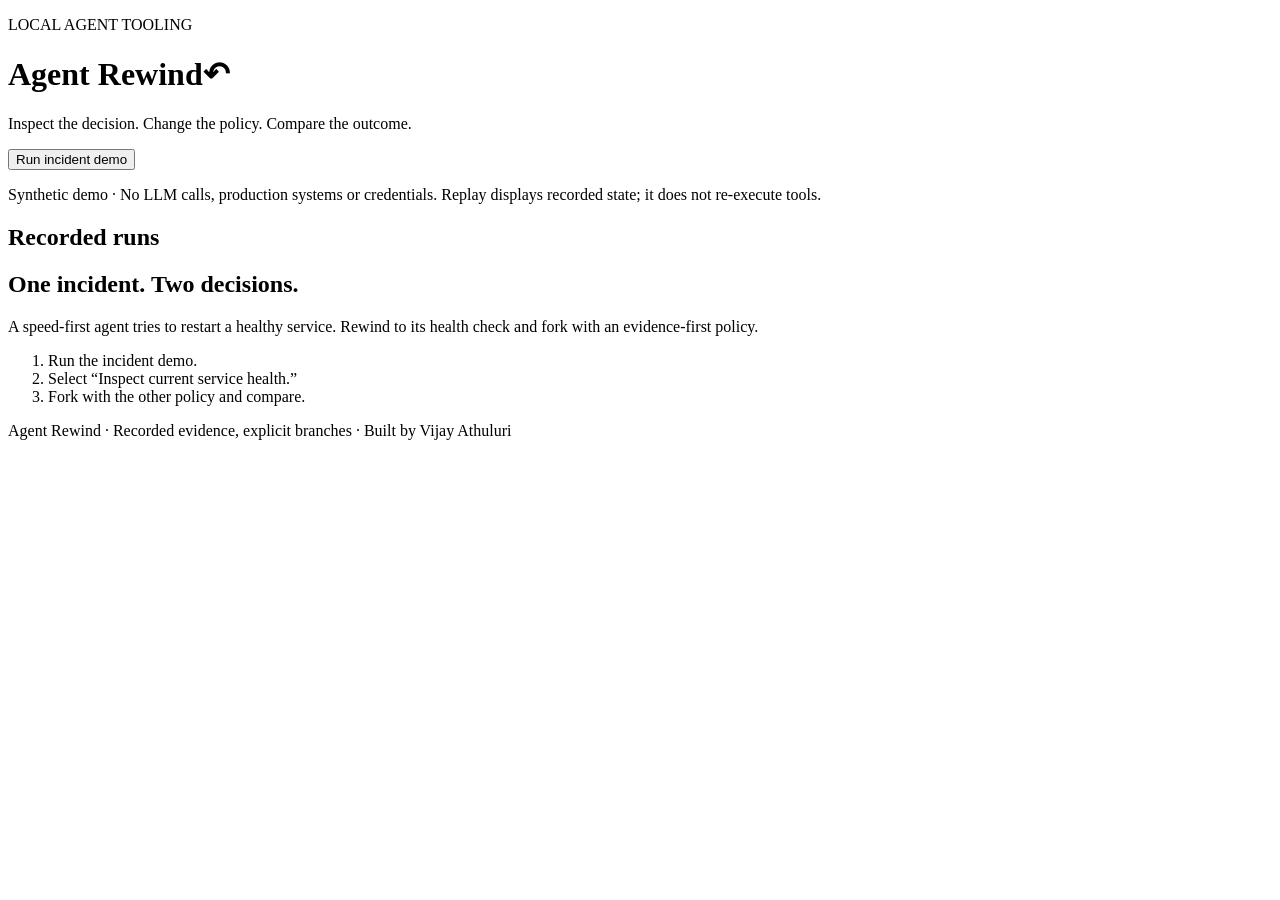
==== agent_rewind/web/index.html @ a053ab8c "Build Agent Rewind trajectory recorder and policy-fork debugger" ====
<!doctype html>
<html lang="en"><head><meta charset="utf-8"><meta name="viewport" content="width=device-width,initial-scale=1"><title>Agent Rewind · Trajectory debugger</title><link rel="stylesheet" href="/style.css"></head>
<body><header><div><p class="eyebrow">LOCAL AGENT TOOLING</p><h1>Agent Rewind<span>↶</span></h1><p>Inspect the decision. Change the policy. Compare the outcome.</p></div><button id="demo">Run incident demo</button></header>
<main><p class="notice">Synthetic demo · No LLM calls, production systems or credentials. Replay displays recorded state; it does not re-execute tools.</p><p id="message" role="status" aria-live="polite"></p>
<div class="workspace"><aside><h2>Recorded runs</h2><div id="runs"></div></aside><section><div id="empty" class="empty"><h2>One incident. Two decisions.</h2><p>A speed-first agent tries to restart a healthy service. Rewind to its health check and fork with an evidence-first policy.</p><ol><li>Run the incident demo.</li><li>Select “Inspect current service health.”</li><li>Fork with the other policy and compare.</li></ol></div><div id="detail" hidden><div class="run-heading"><div><p id="lineage" class="eyebrow"></p><h2 id="run-name"></h2></div><button id="export" class="secondary">Export JSON</button></div><div id="summary" class="summary"></div><div class="inspector"><nav aria-label="Recorded events" id="timeline"></nav><article><p id="event-kind" class="eyebrow"></p><h3 id="event-name"></h3><p class="muted">Recorded state after this event</p><pre id="state"></pre><details><summary>Inputs, output & integrity hash</summary><pre id="io"></pre></details><div class="fork-controls"><label>Alternative policy<select id="policy"><option>evidence-first</option><option>speed-first</option></select></label><button id="fork">Fork from this checkpoint</button></div><p id="fork-help" class="muted"></p></article></div><section id="comparison" hidden><h2>Branch comparison</h2><p id="shared"></p><div id="comparison-cards"></div></section></div></section></div></main><footer>Agent Rewind · Recorded evidence, explicit branches · Built by Vijay Athuluri</footer><script src="/app.js" defer></script></body></html>
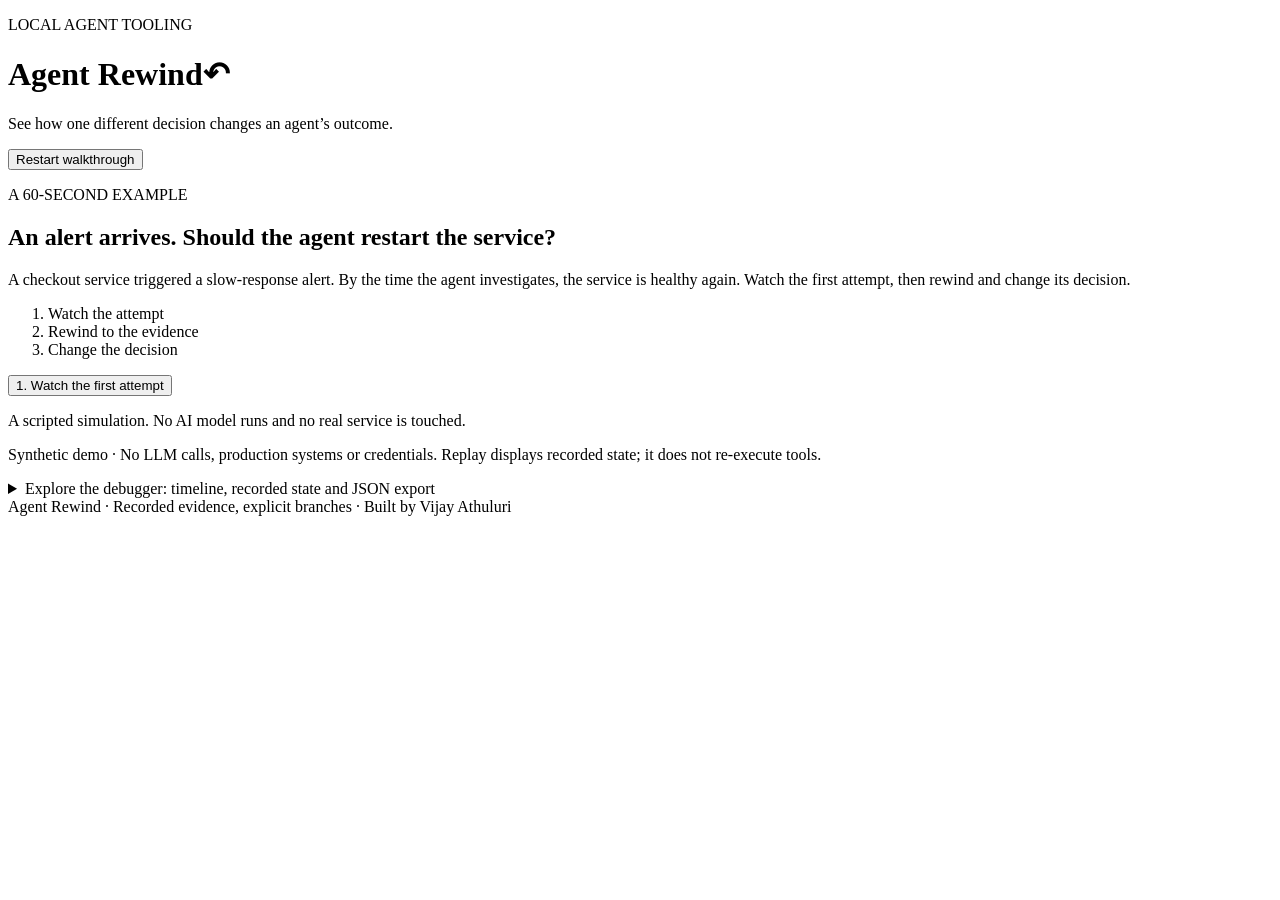
==== commit 60edf187: "Explain Agent Rewind through a guided three-step walkthrough" ====
--- a/agent_rewind/web/index.html
+++ b/agent_rewind/web/index.html
@@ -1,5 +1,5 @@
 <!doctype html>
 <html lang="en"><head><meta charset="utf-8"><meta name="viewport" content="width=device-width,initial-scale=1"><title>Agent Rewind · Trajectory debugger</title><link rel="stylesheet" href="/style.css"></head>
-<body><header><div><p class="eyebrow">LOCAL AGENT TOOLING</p><h1>Agent Rewind<span>↶</span></h1><p>Inspect the decision. Change the policy. Compare the outcome.</p></div><button id="demo">Run incident demo</button></header>
-<main><p class="notice">Synthetic demo · No LLM calls, production systems or credentials. Replay displays recorded state; it does not re-execute tools.</p><p id="message" role="status" aria-live="polite"></p>
-<div class="workspace"><aside><h2>Recorded runs</h2><div id="runs"></div></aside><section><div id="empty" class="empty"><h2>One incident. Two decisions.</h2><p>A speed-first agent tries to restart a healthy service. Rewind to its health check and fork with an evidence-first policy.</p><ol><li>Run the incident demo.</li><li>Select “Inspect current service health.”</li><li>Fork with the other policy and compare.</li></ol></div><div id="detail" hidden><div class="run-heading"><div><p id="lineage" class="eyebrow"></p><h2 id="run-name"></h2></div><button id="export" class="secondary">Export JSON</button></div><div id="summary" class="summary"></div><div class="inspector"><nav aria-label="Recorded events" id="timeline"></nav><article><p id="event-kind" class="eyebrow"></p><h3 id="event-name"></h3><p class="muted">Recorded state after this event</p><pre id="state"></pre><details><summary>Inputs, output & integrity hash</summary><pre id="io"></pre></details><div class="fork-controls"><label>Alternative policy<select id="policy"><option>evidence-first</option><option>speed-first</option></select></label><button id="fork">Fork from this checkpoint</button></div><p id="fork-help" class="muted"></p></article></div><section id="comparison" hidden><h2>Branch comparison</h2><p id="shared"></p><div id="comparison-cards"></div></section></div></section></div></main><footer>Agent Rewind · Recorded evidence, explicit branches · Built by Vijay Athuluri</footer><script src="/app.js" defer></script></body></html>
+<body><header><div><p class="eyebrow">LOCAL AGENT TOOLING</p><h1>Agent Rewind<span>↶</span></h1><p>See how one different decision changes an agent’s outcome.</p></div><button id="demo">Restart walkthrough</button></header>
+<main><section class="walkthrough" aria-labelledby="walkthrough-title"><p class="eyebrow">A 60-SECOND EXAMPLE</p><h2 id="walkthrough-title">An alert arrives. Should the agent restart the service?</h2><p class="story-intro">A checkout service triggered a slow-response alert. By the time the agent investigates, the service is healthy again. Watch the first attempt, then rewind and change its decision.</p><ol class="guide-progress"><li id="progress-1">Watch the attempt</li><li id="progress-2">Rewind to the evidence</li><li id="progress-3">Change the decision</li></ol><div id="guide-content" aria-live="polite"></div><button id="guide-next">1. Watch the first attempt</button><p class="guide-caption">A scripted simulation. No AI model runs and no real service is touched.</p></section><p class="notice">Synthetic demo · No LLM calls, production systems or credentials. Replay displays recorded state; it does not re-execute tools.</p><p id="message" role="status" aria-live="polite"></p>
+<details id="advanced" class="advanced"><summary>Explore the debugger: timeline, recorded state and JSON export</summary><div class="workspace"><aside><h2>Recorded runs</h2><div id="runs"></div></aside><section><div id="empty" class="empty"><h2>One incident. Two decisions.</h2><p>A speed-first agent tries to restart a healthy service. Rewind to its health check and fork with an evidence-first policy.</p><ol><li>Run the incident demo.</li><li>Select “Inspect current service health.”</li><li>Fork with the other policy and compare.</li></ol></div><div id="detail" hidden><div class="run-heading"><div><p id="lineage" class="eyebrow"></p><h2 id="run-name"></h2></div><button id="export" class="secondary">Export JSON</button></div><div id="summary" class="summary"></div><div class="playback"><button id="previous" class="secondary" aria-label="Previous step">←</button><button id="play" class="secondary">Play recorded steps</button><button id="next" class="secondary" aria-label="Next step">→</button><label class="scrub-label">Checkpoint<input id="scrub" type="range" min="0" max="4" value="0"></label><span id="step-count" class="muted"></span></div><div class="inspector"><nav aria-label="Recorded events" id="timeline"></nav><article><p id="event-kind" class="eyebrow"></p><h3 id="event-name"></h3><p class="muted">Recorded state after this event</p><pre id="state"></pre><details><summary>Inputs, output & integrity hash</summary><pre id="io"></pre></details><div class="fork-controls"><label>Alternative policy<select id="policy"><option>evidence-first</option><option>speed-first</option></select></label><button id="fork">Fork from this checkpoint</button></div><p id="fork-help" class="muted"></p></article></div><section id="comparison" hidden><h2>Branch comparison</h2><p id="shared"></p><div id="comparison-cards"></div></section></div></section></div></details></main><footer>Agent Rewind · Recorded evidence, explicit branches · Built by Vijay Athuluri</footer><script src="/app.js" defer></script></body></html>
